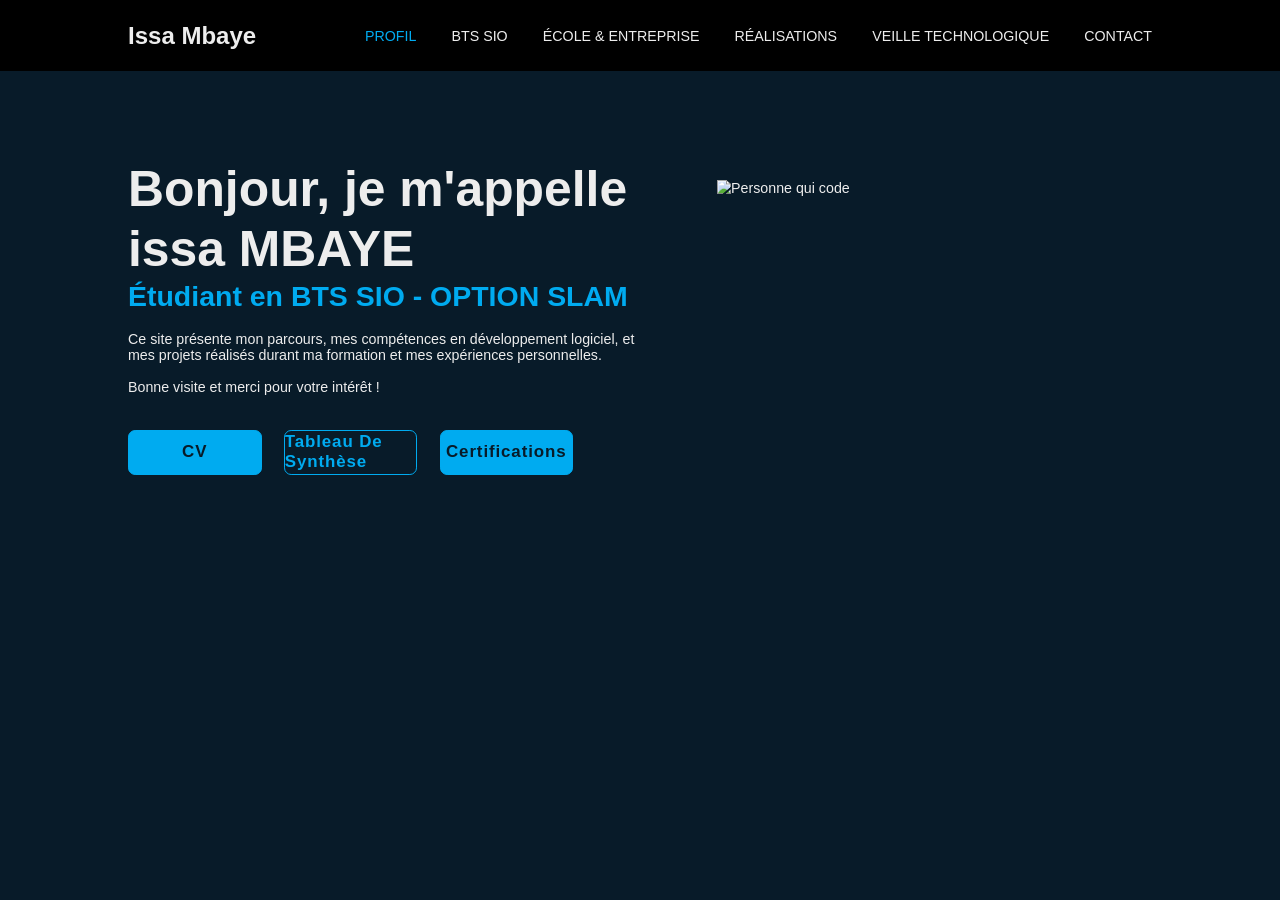
==== PROFIL.html @ ea55a981 "Add files via upload" ====
<!DOCTYPE html>
<html lang="fr">
<head>
    <meta charset="UTF-8">
    <meta name="viewport" content="width=device-width, initial-scale=1.0">
    <link rel="stylesheet" href="style.css">
    <title>PROFIL</title>
</head>
<body>
    
    <header class="header">
        <a href="#" class="logo">Issa Mbaye</a>

        <nav class="navbar">
            <span id="typing-text"></span>
            <a href="PROFIL.html" class="active">PROFIL</a>
            <a href="BTS SIO.html">BTS SIO</a>
            <a href="ÉCOLE & ENTREPRISE.html">ÉCOLE & ENTREPRISE</a>
            <a href="RÉALISATIONS.html">RÉALISATIONS</a>
            <a href="VEILLE TECHNOLOGIQUE">VEILLE TECHNOLOGIQUE</a>
            <a href="CONTACT.html">CONTACT</a>
        </nav>
    </header>

    <section class="PROFIL">
        <div class="PROFIL-content">
            <h1 class="text">Bonjour, je m'appelle issa MBAYE</h1>
            <h3>Étudiant en BTS SIO - OPTION SLAM</h3>
            <p>Ce site présente mon parcours, mes compétences en développement logiciel, et mes projets réalisés durant ma formation et mes expériences personnelles.
                <br>
                <br>
            Bonne visite et merci pour votre intérêt !</p>
            <div class="btn-box">
                <a id="cvclick" href="cv.pdf" target="_blank">CV</a>
                <a href="#">Tableau De Synthèse</a>
                <a href="#">Certifications</a>
            </div>

            <img src="img/personnequicode.png" alt="Personne qui code" class="image-custom">
            <script scr="script.js"></script>
            
        </div>
    </section>
    
</body>
</html>
---- style.css ----
/* CONTENEUR GLOBAL POUR CENTRER LE SITE */
.container {
    width: 100%;
    max-width: 1400px;
    margin: 0 auto;
    padding: 0 20px;
}

* {
    margin: 0;
    padding: 0;
    box-sizing: border-box;
    font-family: 'Poppins', sans-serif;
}

body {
    background: #081b29;
    color: #ededed;
}

.header {
    position: fixed;
    top: 0;
    left: 0;
    width: 100%;
    padding: 20px 10%;
    background: transparent;
    display: flex;
    justify-content: space-between;
    align-items: center;
    z-index: 100;
    background-color: black;
    height: 80px;
}

.logo {
    font-size: 27px;
    color: #ededed;
    text-decoration: none;
    font-weight: 600;
    transition: .3s;
}

@keyframes fadeIn {
    from { opacity: 0; }
    to { opacity: 1; }
}

.logo {
    opacity: 0;
    animation: fadeIn 1s ease-in-out forwards;
}

.navbar a {
    font-size: 16px;
    color: #ededed;
    margin-left: 35px;
    text-decoration: none;
}

.navbar a:hover,
.navbar a.active {
    color: #00abf0;
}

.PROFIL {
    height: 100vh;
    display: flex;
    align-items: center;
    padding: 0 10%;
}

.PROFIL-content {
    max-width: 600px;
}

.PROFIL-content h1 {
    font-size: 56px;
    font-weight: 700;
    line-height: 1.2;
}

.PROFIL-content h3 {
    font-size: 32px;
    color: #00abf0;
}

.PROFIL-content p {
    font-size: 16px;
    margin: 20px 0 40px;
}

.PROFIL-content .btn-box {
    display: flex;
    justify-content: space-between;
    width: 500px;
    height: 50px;
}

@keyframes fadeInUp {
    0% { opacity: 0; transform: translateY(30px); }
    100% { opacity: 1; transform: translateY(0); }
}

.PROFIL-content h1,
.PROFIL-content h3,
.PROFIL-content p,
.PROFIL-content .btn-box {
    opacity: 0;
    animation: fadeInUp 1.5s ease-out forwards;
}

.PROFIL-content h1 { animation-delay: 1s; }
.PROFIL-content h3 { animation-delay: 1.2s; }
.PROFIL-content p { animation-delay: 1.4s; }
.PROFIL-content .btn-box { animation-delay: 1.6s; }

/* BTN */
.btn-box a {
    position: relative;
    display: inline-flex;
    justify-content: center;
    align-items: center;
    width: 150px;
    height: 100%;
    background: #00abf0;
    border: 2px solid #00abf0;
    border-radius: 8px;
    font-size: 19px;
    color: #081b29;
    font-weight: 600;
    letter-spacing: 1px;
    text-decoration: none;
    z-index: 1;
    overflow: hidden;
    transition: .5s;
}

.btn-box a:hover { color: #00abf0; }

.btn-box a:nth-child(2) {
    background: transparent;
    color: #00abf0;
}

.btn-box a:nth-child(2):hover { color: #081b29; }

.btn-box a:nth-child(2)::before { background: #00abf0; }

.btn-box a::before {
    content: '';
    position: absolute;
    top: 0;
    left: 0;
    width: 0;
    height: 100%;
    background: #081b29;
    z-index: -1;
    transition: .5s;
}

.btn-box a:hover::before { width: 100%; }

/* IMAGE PROFIL */
.image-custom {
    position: absolute;
    top: 20%;
    left: 56%;
    transform: translate(-50%, -50%);
    width: 500px;
}

.image-custom:hover {
    opacity: .10;
}

.image-custom {
    opacity: 0;
    transform: translateX(150px);
    animation: arriveDroite 1.2s ease-out forwards;
}

@keyframes arriveDroite {
    0% { transform: translateX(100px); opacity: 0; }
    100% { transform: translateX(0); opacity: 1; }
}

/* BTS */
.title-bts {
    margin-top: 150px;
    padding-left: 50px;
    color: #00abf0;
}

.description {
    margin-top: 35px;
    padding-left: 50px;
    text-align: left;
    line-height: 1.8;
    max-width: 1450px;
}

.bts-specialité {
    margin-top: 80px;
    padding-left: 50px;
    color: #00abf0;
}

.option-slam {
    margin-top: 80px;
    padding-left: 280px;
}

.slam {
    margin-top: 30px;
    width: 600px;
    padding-left: 200px;
    line-height: 1.8;
}

.option-sisr {
    margin-top: -940px;
    padding-left: 1080px;
}

.sisr {
    margin-left: 850px;
    margin-top: 40px;
    width: 400px;
    line-height: 1.8;
}

.metier-slam {
    margin-top: 100px;
    padding-left: 100px;
}

.slam-list {
    margin-top: 50px;
    padding-left: 150px;
    margin-bottom: 150px;
    line-height: 1.8;
}

.metier-sisr {
    margin-top: 106px;
    padding-left: 895px;
}

.sisr-list {
    margin-top: 50px;
    padding-left: 960px;
    line-height: 1.8;
}

/* ============================================================
   ÉCOLE & ENTREPRISE — STYLES AMÉLIORÉS
   ============================================================ */

/* ── Typographie ── */
@import url('https://fonts.googleapis.com/css2?family=Syne:wght@400;600;700;800&family=DM+Sans:ital,opsz,wght@0,9..40,300;0,9..40,400;0,9..40,500;1,9..40,300&display=swap');

/* ── Section commune ── */
.section {
    padding: 0 60px;
}

/* ── Bannière ENTREPRISE ── */
.entreprise-banner {
    margin-top: 110px;
    padding: 0 60px;
    display: flex;
    align-items: center;
    gap: 18px;
}

/* ── Bannière ÉCOLE ── */
.ecole-banner {
    padding: 0 60px;
    display: flex;
    align-items: center;
    gap: 18px;
}

/* Badge partagé */
.badge {
    font-family: 'Syne', sans-serif;
    font-size: 11px;
    letter-spacing: 4px;
    font-weight: 700;
    text-transform: uppercase;
    color: #00abf0;
    border: 1px solid rgba(0,171,240,0.4);
    padding: 6px 16px;
    border-radius: 20px;
    background: rgba(0,171,240,0.06);
    white-space: nowrap;
}

/* Ligne de bannière partagée */
.banner-line {
    flex: 1;
    height: 1px;
    background: linear-gradient(to right, rgba(0,171,240,0.4), transparent);
}

/* ── Titre ENTREPRISE ── */
.title-entreprise {
    margin-top: 28px;
    padding-left: 60px;
    font-family: 'Syne', sans-serif;
    font-size: 48px;
    font-weight: 800;
    letter-spacing: 2px;
    color: #ffffff;
}

/* ── Description ENTREPRISE ── */
.entreprise-description {
    margin-top: 32px;
    padding: 0 60px;
    font-family: 'DM Sans', sans-serif;
    font-size: 15.5px;
    font-weight: 300;
    line-height: 1.9;
    color: rgba(237,237,237,0.82);
    max-width: 820px;
}

/* ── Grille de missions ── */
.missions-grid {
    display: grid;
    grid-template-columns: repeat(3, 1fr);
    gap: 20px;
    margin-top: 40px;
    padding: 0 60px;
    list-style: none;
}

.mission-card {
    background: linear-gradient(145deg, rgba(0,171,240,0.05) 0%, rgba(8,27,41,0.8) 100%);
    border: 1px solid rgba(0,171,240,0.15);
    border-radius: 16px;
    padding: 24px 22px;
    transition: transform 0.3s ease, border-color 0.3s ease, box-shadow 0.3s ease;
    position: relative;
    overflow: hidden;
}

.mission-card::before {
    content: '';
    position: absolute;
    top: 0; left: 0;
    width: 3px; height: 100%;
    background: linear-gradient(to bottom, #00abf0, transparent);
    border-radius: 16px 0 0 16px;
    opacity: 0;
    transition: opacity 0.3s;
}

.mission-card:hover {
    transform: translateY(-4px);
    border-color: rgba(0,171,240,0.4);
    box-shadow: 0 12px 32px rgba(0,171,240,0.1);
}

.mission-card:hover::before {
    opacity: 1;
}

.mission-icon {
    font-size: 22px;
    margin-bottom: 12px;
    display: block;
}

.mission-title {
    font-family: 'Syne', sans-serif;
    font-size: 13px;
    font-weight: 700;
    color: #00abf0;
    letter-spacing: 1px;
    text-transform: uppercase;
    margin-bottom: 8px;
}

.mission-desc {
    font-family: 'DM Sans', sans-serif;
    font-size: 14px;
    font-weight: 300;
    color: rgba(237,237,237,0.75);
    line-height: 1.7;
}

/* ── Séparateur ── */
.section-divider {
    display: flex;
    align-items: center;
    gap: 20px;
    padding: 80px 60px 60px 60px;
}

.divider-line {
    flex: 1;
    height: 1px;
    background: linear-gradient(to right, transparent, rgba(0,171,240,0.3), transparent);
}

.divider-line--reverse {
    background: linear-gradient(to left, transparent, rgba(0,171,240,0.3), transparent);
}

.divider-dot {
    width: 6px; height: 6px;
    background: #00abf0;
    border-radius: 50%;
    box-shadow: 0 0 8px #00abf0;
    flex-shrink: 0;
}

/* ── Titre ÉCOLE ── */
.ecole-title {
    margin-top: 28px;
    padding-left: 60px;
    font-family: 'Syne', sans-serif;
    font-size: 48px;
    font-weight: 800;
    letter-spacing: 2px;
    color: #ffffff;
}

/* ── Grille écoles ── */
.schools-grid {
    display: grid;
    grid-template-columns: 1fr 1fr;
    gap: 28px;
    margin-top: 50px;
    padding: 0 60px;
}

.school-card {
    background: linear-gradient(160deg, rgba(13,37,56,0.9) 0%, rgba(8,27,41,0.95) 100%);
    border: 1px solid rgba(0,171,240,0.15);
    border-radius: 20px;
    padding: 36px 32px;
    transition: transform 0.3s ease, border-color 0.3s ease, box-shadow 0.3s ease;
    position: relative;
    overflow: hidden;
}

.school-card::after {
    content: '';
    position: absolute;
    bottom: -60px; right: -60px;
    width: 180px; height: 180px;
    border-radius: 50%;
    background: radial-gradient(circle, rgba(0,171,240,0.08) 0%, transparent 70%);
    pointer-events: none;
}

.school-card:hover {
    transform: translateY(-6px);
    border-color: rgba(0,171,240,0.35);
    box-shadow: 0 20px 50px rgba(0,0,0,0.4), 0 0 0 1px rgba(0,171,240,0.1);
}

.school-card-header {
    display: flex;
    align-items: center;
    justify-content: space-between;
    margin-bottom: 24px;
    padding-bottom: 20px;
    border-bottom: 1px solid rgba(0,171,240,0.1);
}

.school-name {
    font-family: 'Syne', sans-serif;
    font-size: 22px;
    font-weight: 800;
    color: #ffffff;
}

.school-logo-container {
    display: flex;
    align-items: center;
    justify-content: center;
    width: 80px; height: 50px;
    background: rgba(255,255,255,0.05);
    border-radius: 10px;
    border: 1px solid rgba(255,255,255,0.1);
    overflow: hidden;
}

.school-logo-container img {
    max-width: 64px;
    max-height: 40px;
    object-fit: contain;
    filter: brightness(1.1);
}

.school-tags {
    display: flex;
    flex-wrap: wrap;
    gap: 8px;
    margin-top: 20px;
    margin-bottom: 20px;
}

.school-tag {
    font-family: 'DM Sans', sans-serif;
    font-size: 11px;
    font-weight: 500;
    color: rgba(0,171,240,0.9);
    background: rgba(0,171,240,0.08);
    border: 1px solid rgba(0,171,240,0.2);
    padding: 4px 12px;
    border-radius: 20px;
    letter-spacing: 0.3px;
}

.school-text {
    font-family: 'DM Sans', sans-serif;
    font-size: 14.5px;
    font-weight: 300;
    line-height: 1.85;
    color: rgba(237,237,237,0.75);
}

.school-card-footer {
    margin-top: 28px;
}

.school-link {
    display: inline-flex;
    align-items: center;
    gap: 8px;
    font-family: 'Syne', sans-serif;
    font-size: 13px;
    font-weight: 600;
    color: #00abf0;
    text-decoration: none;
    letter-spacing: 0.5px;
    border: 1px solid rgba(0,171,240,0.3);
    padding: 10px 20px;
    border-radius: 8px;
    background: rgba(0,171,240,0.06);
    transition: background 0.2s, transform 0.2s, border-color 0.2s;
}

.school-link:hover {
    background: rgba(0,171,240,0.15);
    transform: translateX(4px);
    border-color: rgba(0,171,240,0.6);
}

.school-link svg {
    width: 14px; height: 14px;
    transition: transform 0.2s;
}

.school-link:hover svg {
    transform: translateX(3px);
}

/* ── Padding bas ── */
.section:last-child {
    padding-bottom: 100px;
}

/* ── Animations d'entrée ── */
@keyframes fadeSlideUp {
    from { opacity: 0; transform: translateY(24px); }
    to   { opacity: 1; transform: translateY(0); }
}

.entreprise-banner,
.title-entreprise,
.entreprise-description,
.missions-grid,
.section-divider,
.ecole-banner,
.ecole-title,
.schools-grid {
    animation: fadeSlideUp 0.7s ease both;
}

.entreprise-banner      { animation-delay: 0.05s; }
.title-entreprise       { animation-delay: 0.1s; }
.entreprise-description { animation-delay: 0.15s; }
.missions-grid          { animation-delay: 0.2s; }
.section-divider        { animation-delay: 0.25s; }
.ecole-banner           { animation-delay: 0.3s; }
.ecole-title            { animation-delay: 0.35s; }
.schools-grid           { animation-delay: 0.4s; }

/* ============================================================
   FIN ÉCOLE & ENTREPRISE
   ============================================================ */

.realisation {
    margin-top: 140px;
    margin-left: 0px;
    color: #00abf0;
}

.techo-utilisé {
    margin-left: 340px;
    padding-top: 20px;
}

.realisation1 {
    padding-bottom: 60px;
}

/* FLIP CARDS */
.flip-card {
    background: transparent;
    width: 600px;
    height: 350px;
    perspective: 1000px;
    margin-top: 30px;
}

.flip-card-inner {
    position: relative;
    width: 100%;
    height: 100%;
    transform-style: preserve-3d;
    transition: transform 0.8s;
}

.flip-card:hover .flip-card-inner {
    transform: rotateY(180deg);
}

.flip-card-front,
.flip-card-back {
    position: absolute;
    width: 100%;
    height: 100%;
    backface-visibility: hidden;
    border-radius: 10px;
    overflow: hidden;
}

.flip-card-front img {
    width: 100%;
    height: 100%;
    object-fit: cover;
}

.flip-card-back {
    background: #00abf0;
    color: #081b29;
    transform: rotateY(180deg);
    display: flex;
    justify-content: center;
    align-items: center;
    padding: 20px;
    font-size: 18px;
    text-align: center;
}

.flip-card {
    width: 520px;
    height: 300px;
}

.flip-slam {
    margin-left: 100px;
}

.flip-sisr {
    margin-left: 890px;
}

.flip-chat {
    margin-left: 300px;
}

.flip-js {
    margin-left: 1050px;
    margin-top: -290px;
}

.flip-figma {
    margin-left: 300px;
    margin-top: 100px;
}

.flip-TP {
    margin-left: 1050px;
    margin-top: -290px;
}

.flip-ani {
    margin-left: 670px;
    padding-bottom: -990px;
}

.veille {
    margin-top: 140px;
    margin-left: 0px;
    color: #00abf0;
}

.title-veille {
    margin-top: 150px;
    padding-left: 50px;
    color: #00abf0;
}

.titl-veille {
    margin-top: 150px;
    padding-left: 50px;
}

.tit-veille {
    margin-top: 90px;
    padding-left: 50px;
    color: #00abf0;
}

.liste-voiture {
    margin-top: 30px;
    padding-left: 90px;
    text-align: left;
    line-height: 1.8;
    max-width: 1450px;
}

.voiture {
    margin-top: 50px;
    margin-left: 50px;
    width: 950px;
}

.envi {
    margin-top: 50px;
    margin-left: 50px;
    width: 600px;
}

.future-2 {
    margin-top: 50px;
    margin-left: 50px;
    width: 800px;
}


/* ======================= */
/*      SECTION CONTACT    */
/* ======================= */

.contact-section {
    width: 100%;
    padding: 80px 0;
    background: #081b29;
    color: white;
    text-align: center;
}

.contact-title {
    font-size: 45px;
    font-weight: 50px;
    color: #00abf0;
    margin-bottom: 10px;
}

.contact-subtitle {
    font-size: 18px;
    opacity: 0.85;
    margin-bottom: 50px;
}

.contact-container {
    display: flex;
    justify-content: center;
    gap: 50px;
    flex-wrap: wrap;
}

.card {
    background: white;
    color: black;
    padding: 25px 30px;
    border-radius: 12px;
    width: 420px;
    box-shadow: 0 4px 15px rgba(0,0,0,0.3);
    text-align: left;
}

.linkedin-box {
    margin-top: 25px;
}

.linkedin-link {
    display: flex;
    align-items: center;
    gap: 10px;
    text-decoration: none;
    font-weight: bold;
    color: #0a66c2;
}

.linkedin-link:hover {
    text-decoration: underline;
}

.linkedin-icon {
    width: 32px;
}

.contact-form label {
    font-weight: bold;
    display: block;
    margin-top: 10px;
}

.contact-form input,
.contact-form textarea {
    width: 100%;
    padding: 10px;
    margin-top: 5px;
    border: 1px solid #ccc;
    border-radius: 6px;
}

.btn-submit {
    width: 100%;
    padding: 12px;
    margin-top: 15px;
    border: none;
    border-radius: 6px;
    background: #00abf0;
    color: white;
    font-size: 17px;
    font-weight: 600;
    cursor: pointer;
    transition: 0.3s;
}

.btn-submit:hover {
    background: #0184bb;
}

.confirmation-message {
    display: none;
    margin-top: 15px;
    color: green;
    font-weight: 600;
    text-align: center;
}

.bts-wrapper {
    display: flex;
    justify-content: center;
    align-items: flex-start;
    gap: 150px;
    margin-top: 120px;
    width: 100%;
}

.bts-col {
    width: 520px;
    text-align: center;
}

.option-slam,
.option-sisr,
.slam,
.sisr,
.slam-list,
.sisr-list,
.metier-slam,
.metier-sisr,
.flip-slam,
.flip-sisr {
    margin: 0;
    padding: 0;
}

.option-slam,
.option-sisr {
    margin-bottom: 20px;
}

.flip-slam,
.flip-sisr {
    margin: 0 auto 30px auto;
}

.slam-list,
.sisr-list {
    text-align: left;
    margin-top: 40px;
    margin-left: 20px;
    line-height: 1.8;
}

.realisation1 {
    display: flex;
    flex-wrap: wrap;
    justify-content: center;
    align-items: center;
    gap: 90px;
    width: 100%;
    margin-top: 100px;
}

.flip-chat,
.flip-js,
.flip-figma,
.flip-TP,
.flip-ani {
    margin-left: 0 !important;
    margin-top: 0 !important;
}

.realisation1 {
    display: grid;
    grid-template-columns: repeat(auto-fit, minmax(450px, 1fr));
    justify-items: center;
    align-items: start;
    gap: 90px;
    width: 100%;
    margin: 0 auto;
}

/* =============================================================
   ZOOM PROPORTIONNEL
   ============================================================= */
@media screen and (max-width: 1439px) { html { zoom: 0.89; } }
@media screen and (max-width: 1279px) { html { zoom: 0.71; } }
@media screen and (max-width: 1023px) { html { zoom: 0.62; } }
@media screen and (max-width: 899px)  { html { zoom: 0.53; } }
@media screen and (max-width: 767px)  { html { zoom: 0.42; } }
@media screen and (max-width: 599px)  { html { zoom: 0.33; } }
@media screen and (max-width: 479px)  { html { zoom: 0.26; } }
@media screen and (min-width: 1600px) { html { zoom: 1.11; } }
@media screen and (min-width: 1920px) { html { zoom: 1.33; } }
@media screen and (min-width: 2560px) { html { zoom: 1.78; } }
@media screen and (min-width: 3840px) { html { zoom: 2.67; } }

/* =============================================================
   PROFIL — alignement + no scroll
   ============================================================= */
.PROFIL {
    align-items: flex-start;
    padding-top: 20vh;
    box-sizing: border-box;
    overflow: hidden;
}

body:has(.PROFIL) {
    overflow: hidden;
    height: 100vh;
}

/* =============================================================
   RÉALISATIONS — 2 colonnes + titre centré
   ============================================================= */
.realisation1 {
    display: grid !important;
    grid-template-columns: repeat(2, 1fr) !important;
    gap: 60px !important;
    justify-items: center !important;
    align-items: start !important;
    width: 90% !important;
    max-width: 1400px !important;
    margin: 80px auto !important;
    padding: 0 !important;
}

.flip-card {
    width: 100% !important;
    max-width: 600px !important;
    height: 350px !important;
}

.realisation1 .flip-card:last-child:nth-child(odd) {
    grid-column: 1 / -1;
    justify-self: center;
    width: 600px;
}

/* Pas de scroll horizontal */
html, body {
    overflow-x: hidden !important;
    max-width: 100% !important;
}

/* Titre RÉALISATIONS */
section.realisation1:first-of-type {
    display: block !important;
    width: 100% !important;
    margin: 0 !important;
    padding: 0 !important;
}

/* =============================================================
   MODERNISATION VISUELLE — PAGE CONTACT UNIQUEMENT
   Seuls les éléments du formulaire et des cartes sont modifiés.
   Le titre Contact n'est pas touché.
   ============================================================= */

/* Cartes fond sombre dans les couleurs du site */
.card {
    background: linear-gradient(145deg, #0d2538, #0a1e30) !important;
    color: #ededed !important;
    border: 1px solid rgba(0, 171, 240, 0.2) !important;
    border-radius: 20px !important;
    box-shadow: 0 8px 32px rgba(0,0,0,0.4), inset 0 1px 0 rgba(255,255,255,0.05) !important;
    padding: 36px !important;
    transition: transform 0.3s ease, box-shadow 0.3s ease !important;
}

.card:hover {
    transform: translateY(-4px) !important;
    box-shadow: 0 16px 48px rgba(0, 171, 240, 0.2) !important;
}

/* Titre intérieur carte formulaire */
.card h2, .card h3 {
    font-size: 20px !important;
    font-weight: 700 !important;
    color: #ffffff !important;
    margin-bottom: 24px !important;
    padding-bottom: 12px !important;
    border-bottom: 1px solid rgba(0, 171, 240, 0.3) !important;
}

/* Tout le texte dans les cartes en blanc */
.card,
.card p,
.card strong,
.card b,
.card span {
    color: #ededed !important;
}

/* Carte gauche : espacement entre les infos */
.card:first-of-type {
    display: flex !important;
    flex-direction: column !important;
    gap: 8px !important;
    line-height: 1.9 !important;
}

/* Labels NOM EMAIL MESSAGE */
.contact-form label {
    color: #00abf0 !important;
    font-size: 12px !important;
    font-weight: 600 !important;
    text-transform: uppercase !important;
    letter-spacing: 0.8px !important;
    margin-top: 18px !important;
    margin-bottom: 6px !important;
}

/* Champs input / textarea */
.contact-form input,
.contact-form textarea {
    background: rgba(255,255,255,0.05) !important;
    border: 1.5px solid rgba(0, 171, 240, 0.25) !important;
    border-radius: 10px !important;
    color: #ededed !important;
    font-size: 14px !important;
    padding: 12px 16px !important;
    outline: none !important;
    transition: border-color 0.25s, box-shadow 0.25s, background 0.25s !important;
}

.contact-form input:focus,
.contact-form textarea:focus {
    border-color: #00abf0 !important;
    background: rgba(0, 171, 240, 0.08) !important;
    box-shadow: 0 0 0 4px rgba(0, 171, 240, 0.12) !important;
}

.contact-form textarea {
    min-height: 120px !important;
    resize: vertical !important;
}

/* Bouton Envoyer */
.btn-submit {
    background: linear-gradient(135deg, #00abf0, #0184bb) !important;
    border: none !important;
    border-radius: 10px !important;
    color: white !important;
    font-weight: 700 !important;
    font-size: 15px !important;
    letter-spacing: 0.5px !important;
    padding: 14px !important;
    margin-top: 20px !important;
    cursor: pointer !important;
    box-shadow: 0 4px 20px rgba(0, 171, 240, 0.35) !important;
    transition: transform 0.2s, box-shadow 0.2s !important;
}

.btn-submit:hover {
    transform: translateY(-2px) !important;
    box-shadow: 0 8px 28px rgba(0, 171, 240, 0.5) !important;
}

/* Lien LinkedIn */
.linkedin-link {
    color: #00abf0 !important;
    background: rgba(0, 171, 240, 0.1) !important;
    padding: 10px 18px !important;
    border-radius: 10px !important;
    border: 1px solid rgba(0, 171, 240, 0.3) !important;
    display: inline-flex !important;
    align-items: center !important;
    gap: 10px !important;
    font-weight: 600 !important;
    text-decoration: none !important;
    transition: background 0.2s, transform 0.2s !important;
    margin-top: 16px !important;
}

.linkedin-link:hover {
    background: rgba(0, 171, 240, 0.2) !important;
    transform: translateX(4px) !important;
    text-decoration: none !important;
}

/* ============================================================
   BTS SIO — STYLES AMÉLIORÉS
   ============================================================ */

/* ── Conteneur page ── */
.bts-page {
    padding-bottom: 100px;
}

/* ── Bannière BTS ── */
.bts-banner {
    margin-top: 110px;
    padding: 0 60px;
    display: flex;
    align-items: center;
    gap: 18px;
}

/* ── Titre principal ── */
.bts-main-title {
    margin-top: 28px;
    padding-left: 60px;
    font-family: 'Syne', sans-serif;
    font-size: 48px;
    font-weight: 800;
    letter-spacing: 2px;
    color: #ffffff;
}

/* ── Description ── */
.bts-description {
    margin-top: 32px;
    padding: 0 60px;
    font-family: 'DM Sans', sans-serif;
    font-size: 15.5px;
    font-weight: 300;
    line-height: 1.9;
    color: rgba(237,237,237,0.82);
    max-width: 100%;
    width: 100%;
}

.bts-description strong {
    color: #00abf0;
    font-weight: 600;
}

/* ── Séparateur BTS ── */
.bts-divider {
    padding: 60px 60px 0 60px;
}

/* ── Bannière spécialités ── */
.specialites-banner {
    margin-top: 50px;
    padding: 0 60px;
    display: flex;
    align-items: center;
    gap: 18px;
}

/* ── Sous-titre spécialités ── */
.specialites-title {
    margin-top: 28px;
    padding-left: 60px;
    font-family: 'Syne', sans-serif;
    font-size: 22px;
    font-weight: 700;
    color: rgba(237,237,237,0.85);
    letter-spacing: 0.5px;
}

/* ── Grille SLAM / SISR ── */
.bts-grid {
    display: grid;
    grid-template-columns: 1fr 1fr;
    gap: 28px;
    margin-top: 40px;
    padding: 0 60px;
}

/* ── Card option ── */
.bts-option-card {
    background: linear-gradient(160deg, rgba(13,37,56,0.9) 0%, rgba(8,27,41,0.95) 100%);
    border: 1px solid rgba(0,171,240,0.15);
    border-radius: 20px;
    padding: 32px 28px;
    transition: transform 0.3s ease, border-color 0.3s ease, box-shadow 0.3s ease;
    position: relative;
    overflow: hidden;
}

.bts-option-card::after {
    content: '';
    position: absolute;
    bottom: -60px; right: -60px;
    width: 180px; height: 180px;
    border-radius: 50%;
    background: radial-gradient(circle, rgba(0,171,240,0.07) 0%, transparent 70%);
    pointer-events: none;
}

.bts-option-card:hover {
    transform: translateY(-6px);
    border-color: rgba(0,171,240,0.35);
    box-shadow: 0 20px 50px rgba(0,0,0,0.4), 0 0 0 1px rgba(0,171,240,0.1);
}

/* ── Header de la card ── */
.bts-option-header {
    display: flex;
    align-items: flex-start;
    gap: 18px;
    margin-bottom: 24px;
    padding-bottom: 20px;
    border-bottom: 1px solid rgba(0,171,240,0.1);
}

.bts-option-icon {
    width: 52px; height: 52px;
    border-radius: 14px;
    display: flex;
    align-items: center;
    justify-content: center;
    flex-shrink: 0;
}

.bts-option-icon svg {
    width: 26px; height: 26px;
}

.slam-icon {
    background: rgba(0,171,240,0.12);
    border: 1px solid rgba(0,171,240,0.25);
    color: #00abf0;
}

.sisr-icon {
    background: rgba(0,171,240,0.12);
    border: 1px solid rgba(0,171,240,0.25);
    color: #00abf0;
}

.bts-option-label {
    font-family: 'DM Sans', sans-serif;
    font-size: 11px;
    font-weight: 500;
    color: rgba(0,171,240,0.7);
    letter-spacing: 2px;
    text-transform: uppercase;
    margin-bottom: 2px;
}

.bts-option-name {
    font-family: 'Syne', sans-serif;
    font-size: 26px;
    font-weight: 800;
    color: #ffffff;
    line-height: 1;
    margin-bottom: 6px;
}

.bts-option-fullname {
    font-family: 'DM Sans', sans-serif;
    font-size: 12px;
    font-weight: 300;
    color: rgba(237,237,237,0.5);
    line-height: 1.4;
}

/* ── Flip card dans la page BTS ── */
.flip-bts {
    width: 100% !important;
    max-width: 100% !important;
    height: 220px !important;
    margin: 0 0 24px 0 !important;
    border-radius: 12px;
    overflow: hidden;
}

.flip-bts .flip-card-front img {
    border-radius: 12px;
}

.flip-bts .flip-card-back {
    background: linear-gradient(135deg, #00abf0, #0184bb);
    color: #fff;
    font-family: 'DM Sans', sans-serif;
    font-size: 15px;
    font-weight: 300;
    line-height: 1.7;
    border-radius: 12px;
}

/* ── Corps de la card (débouchés) ── */
.bts-option-body {
    margin-top: 4px;
}

.debouches-label {
    font-family: 'Syne', sans-serif;
    font-size: 12px;
    font-weight: 700;
    color: #00abf0;
    letter-spacing: 2px;
    text-transform: uppercase;
    display: flex;
    align-items: center;
    gap: 8px;
    margin-bottom: 14px;
}

.debouches-list {
    list-style: none;
    padding: 0;
    margin: 0;
    display: flex;
    flex-direction: column;
    gap: 10px;
}

.debouches-list li {
    font-family: 'DM Sans', sans-serif;
    font-size: 14px;
    font-weight: 300;
    color: rgba(237,237,237,0.75);
    line-height: 1.5;
    padding-left: 18px;
    position: relative;
}

.debouches-list li::before {
    content: '';
    position: absolute;
    left: 0; top: 50%;
    transform: translateY(-50%);
    width: 5px; height: 5px;
    background: #00abf0;
    border-radius: 50%;
    opacity: 0.7;
}

/* ── Animations d'entrée ── */
.bts-banner,
.bts-main-title,
.bts-description,
.bts-divider,
.specialites-banner,
.specialites-title,
.bts-grid {
    animation: fadeSlideUp 0.7s ease both;
}

.bts-banner        { animation-delay: 0.05s; }
.bts-main-title    { animation-delay: 0.1s; }
.bts-description   { animation-delay: 0.15s; }
.bts-divider       { animation-delay: 0.2s; }
.specialites-banner{ animation-delay: 0.25s; }
.specialites-title { animation-delay: 0.3s; }
.bts-grid          { animation-delay: 0.35s; }

/* ============================================================
   FIN BTS SIO
   ============================================================ */

/* ============================================================
   RÉALISATIONS — STYLES AMÉLIORÉS
   ============================================================ */

/* ── Conteneur page ── */
.real-page {
    padding-bottom: 100px;
}

/* ── Bannière ── */
.real-banner {
    margin-top: 110px;
    padding: 0 60px;
    display: flex;
    align-items: center;
    gap: 18px;
}

/* ── Titre principal ── */
.real-main-title {
    margin-top: 28px;
    padding-left: 60px;
    font-family: "Syne", sans-serif;
    font-size: 48px;
    font-weight: 800;
    letter-spacing: 2px;
    color: #ffffff;
}

/* ── Séparateur ── */
.real-divider {
    padding: 40px 60px 0 60px;
}

/* ── Grille projets ── */
.real-grid {
    display: grid;
    grid-template-columns: repeat(2, 1fr);
    gap: 28px;
    margin-top: 50px;
    padding: 0 60px;
}

/* Dernier projet centré si impair */
.real-card--featured {
    grid-column: 1 / -1;
    max-width: 700px;
    margin: 0 auto;
    width: 100%;
}

/* ── Card projet ── */
.real-card {
    background: linear-gradient(160deg, rgba(13,37,56,0.9) 0%, rgba(8,27,41,0.95) 100%);
    border: 1px solid rgba(0,171,240,0.15);
    border-radius: 20px;
    overflow: hidden;
    transition: transform 0.3s ease, border-color 0.3s ease, box-shadow 0.3s ease;
    position: relative;
}

.real-card::after {
    content: "";
    position: absolute;
    bottom: -60px; right: -60px;
    width: 180px; height: 180px;
    border-radius: 50%;
    background: radial-gradient(circle, rgba(0,171,240,0.07) 0%, transparent 70%);
    pointer-events: none;
}

.real-card:hover {
    transform: translateY(-6px);
    border-color: rgba(0,171,240,0.35);
    box-shadow: 0 20px 50px rgba(0,0,0,0.4), 0 0 0 1px rgba(0,171,240,0.1);
}

/* ── Image / flip ── */
.real-card-img {
    width: 100%;
    height: 240px;
    overflow: hidden;
}

.real-card-img .flip-card {
    width: 100% !important;
    max-width: 100% !important;
    height: 240px !important;
    margin: 0 !important;
    border-radius: 0 !important;
}

.real-card-img .flip-card-front img {
    border-radius: 0;
    width: 100%;
    height: 240px;
    object-fit: cover;
}

.real-card-img .flip-card-back {
    background: linear-gradient(135deg, #00abf0, #0184bb);
    color: #fff;
    font-family: "DM Sans", sans-serif;
    font-size: 14px;
    font-weight: 300;
    line-height: 1.7;
    border-radius: 0;
    padding: 24px 28px;
    text-align: left;
    align-items: flex-start;
}

/* ── Corps de la card ── */
.real-card-body {
    padding: 20px 24px 24px 24px;
    display: flex;
    align-items: center;
    gap: 16px;
    border-top: 1px solid rgba(0,171,240,0.1);
}

.real-card-number {
    font-family: "Syne", sans-serif;
    font-size: 28px;
    font-weight: 800;
    color: rgba(0,171,240,0.2);
    line-height: 1;
    flex-shrink: 0;
    min-width: 36px;
}

.real-card-name {
    font-family: "Syne", sans-serif;
    font-size: 17px;
    font-weight: 700;
    color: #ffffff;
    flex: 1;
}

.real-card-tags {
    display: flex;
    flex-wrap: wrap;
    gap: 6px;
    justify-content: flex-end;
}

.real-tag {
    font-family: "DM Sans", sans-serif;
    font-size: 11px;
    font-weight: 500;
    color: rgba(0,171,240,0.9);
    background: rgba(0,171,240,0.08);
    border: 1px solid rgba(0,171,240,0.2);
    padding: 3px 10px;
    border-radius: 20px;
    letter-spacing: 0.3px;
}

.real-tag--perso {
    color: rgba(255,200,80,0.9);
    background: rgba(255,200,80,0.08);
    border-color: rgba(255,200,80,0.25);
}

/* ── Animations d'entrée ── */
.real-banner,
.real-main-title,
.real-divider,
.real-grid {
    animation: fadeSlideUp 0.7s ease both;
}

.real-banner     { animation-delay: 0.05s; }
.real-main-title { animation-delay: 0.1s; }
.real-divider    { animation-delay: 0.15s; }
.real-grid       { animation-delay: 0.2s; }

/* ============================================================
   FIN RÉALISATIONS
   ============================================================ */

/* ============================================================
   VEILLE TECHNOLOGIQUE — STYLES AMÉLIORÉS
   ============================================================ */

/* ── Conteneur page ── */
.veille-page {
    padding-bottom: 100px;
}

/* ── Bannière ── */
.veille-banner {
    margin-top: 110px;
    padding: 0 60px;
    display: flex;
    align-items: center;
    gap: 18px;
}

/* ── Titre principal ── */
.veille-main-title {
    margin-top: 28px;
    padding-left: 60px;
    font-family: "Syne", sans-serif;
    font-size: 48px;
    font-weight: 800;
    letter-spacing: 2px;
    color: #ffffff;
}

/* ── Card intro définition ── */
.veille-intro-card {
    margin-top: 40px;
    margin-left: 60px;
    margin-right: 60px;
    background: linear-gradient(145deg, rgba(0,171,240,0.07) 0%, rgba(8,27,41,0.85) 100%);
    border: 1px solid rgba(0,171,240,0.2);
    border-radius: 20px;
    padding: 32px 36px;
    display: flex;
    gap: 24px;
    align-items: flex-start;
}

.veille-intro-icon {
    font-size: 32px;
    flex-shrink: 0;
    margin-top: 4px;
}

.veille-intro-label {
    font-family: "Syne", sans-serif;
    font-size: 11px;
    font-weight: 700;
    color: rgba(0,171,240,0.7);
    letter-spacing: 3px;
    text-transform: uppercase;
    margin-bottom: 6px;
}

.veille-intro-title {
    font-family: "Syne", sans-serif;
    font-size: 20px;
    font-weight: 700;
    color: #ffffff;
    margin-bottom: 14px;
}

.veille-intro-text {
    font-family: "DM Sans", sans-serif;
    font-size: 15px;
    font-weight: 300;
    line-height: 1.85;
    color: rgba(237,237,237,0.8);
}

/* ── Séparateur ── */
.veille-divider {
    padding: 50px 60px 0 60px;
}

/* ── Bannière sujet ── */
.veille-subject-banner {
    margin-top: 40px;
    padding: 0 60px;
    display: flex;
    align-items: center;
    gap: 18px;
}

/* ── Titre de section ── */
.veille-section-title {
    margin-top: 24px;
    padding-left: 60px;
    font-family: "Syne", sans-serif;
    font-size: 28px;
    font-weight: 700;
    color: #ffffff;
    text-decoration: underline;
    text-underline-offset: 6px;
    text-decoration-color: rgba(0,171,240,0.4);
}

/* ── Texte courant ── */
.veille-text {
    font-family: "DM Sans", sans-serif;
    font-size: 15px;
    font-weight: 300;
    line-height: 1.9;
    color: rgba(237,237,237,0.8);
    margin: 0;
    padding: 0 60px;
}

/* ── Bloc contenu ── */
.veille-block {
    margin-top: 36px;
    margin-left: 60px;
    margin-right: 60px;
    background: linear-gradient(160deg, rgba(13,37,56,0.9) 0%, rgba(8,27,41,0.95) 100%);
    border: 1px solid rgba(0,171,240,0.15);
    border-radius: 20px;
    overflow: hidden;
    transition: border-color 0.3s ease, box-shadow 0.3s ease;
    position: relative;
}

.veille-block::before {
    content: "";
    position: absolute;
    top: 0; left: 0;
    width: 3px; height: 100%;
    background: linear-gradient(to bottom, #00abf0, transparent);
    border-radius: 20px 0 0 20px;
    opacity: 0;
    transition: opacity 0.3s;
}

.veille-block:hover {
    border-color: rgba(0,171,240,0.3);
    box-shadow: 0 12px 40px rgba(0,0,0,0.3), 0 0 0 1px rgba(0,171,240,0.08);
}

.veille-block:hover::before {
    opacity: 1;
}

/* ── Header du bloc ── */
.veille-block-header {
    display: flex;
    align-items: center;
    gap: 16px;
    padding: 22px 28px;
    border-bottom: 1px solid rgba(0,171,240,0.1);
}

.veille-block-num {
    font-family: "Syne", sans-serif;
    font-size: 26px;
    font-weight: 800;
    color: rgba(0,171,240,0.2);
    line-height: 1;
    flex-shrink: 0;
    min-width: 36px;
}

.veille-block-title {
    font-family: "Syne", sans-serif;
    font-size: 18px;
    font-weight: 700;
    color: #ffffff;
}

/* ── Corps du bloc ── */
.veille-block-body {
    padding: 24px 28px;
}

.veille-block-body .veille-text {
    padding: 0;
}

.veille-block-body--withimg {
    display: flex;
    flex-direction: column;
    gap: 20px;
}

.veille-block-text {
    width: 100%;
}

.veille-block-text .veille-text {
    padding: 0;
}

/* ── Image dans un bloc ── */
.veille-img {
    width: 100%;
    height: auto;
    max-height: 650px;
    border-radius: 12px;
    object-fit: contain;
    object-position: center;
    border: 1px solid rgba(0,171,240,0.15);
    display: block;
    background: rgba(0,0,0,0.2);
}

/* ── Listes ── */
.veille-list {
    margin-top: 16px;
    padding-left: 0;
    list-style: none;
    display: flex;
    flex-direction: column;
    gap: 10px;
}

.veille-list li {
    font-family: "DM Sans", sans-serif;
    font-size: 14.5px;
    font-weight: 300;
    color: rgba(237,237,237,0.78);
    line-height: 1.6;
    padding-left: 20px;
    position: relative;
}

.veille-list li::before {
    content: "";
    position: absolute;
    left: 0; top: 9px;
    width: 5px; height: 5px;
    background: #00abf0;
    border-radius: 50%;
    opacity: 0.7;
}

.veille-list--ol {
    counter-reset: ol-counter;
}

.veille-list--ol li {
    counter-increment: ol-counter;
    padding-left: 30px;
}

.veille-list--ol li::before {
    content: counter(ol-counter);
    background: transparent;
    color: #00abf0;
    font-family: "Syne", sans-serif;
    font-size: 12px;
    font-weight: 700;
    width: auto; height: auto;
    border-radius: 0;
    opacity: 1;
    top: 1px;
}

.veille-list strong {
    color: rgba(237,237,237,0.95);
    font-weight: 600;
}

/* ── Grille acteurs ── */
.veille-actors-grid {
    display: flex;
    flex-wrap: wrap;
    gap: 10px;
    margin-top: 20px;
}

.veille-actor {
    font-family: "DM Sans", sans-serif;
    font-size: 13px;
    font-weight: 500;
    color: rgba(237,237,237,0.85);
    background: rgba(0,171,240,0.08);
    border: 1px solid rgba(0,171,240,0.2);
    padding: 8px 16px;
    border-radius: 10px;
    transition: background 0.2s, border-color 0.2s;
}

.veille-actor:hover {
    background: rgba(0,171,240,0.15);
    border-color: rgba(0,171,240,0.4);
}

/* ── Conclusion ── */
.veille-conclusion {
    margin-top: 50px;
    margin-left: 60px;
    margin-right: 60px;
    background: linear-gradient(135deg, rgba(0,171,240,0.1) 0%, rgba(8,27,41,0.9) 100%);
    border: 1px solid rgba(0,171,240,0.3);
    border-radius: 20px;
    padding: 40px 36px;
    text-align: center;
}

.veille-conclusion-icon {
    font-size: 36px;
    margin-bottom: 16px;
}

.veille-conclusion-title {
    font-family: "Syne", sans-serif;
    font-size: 22px;
    font-weight: 800;
    color: #ffffff;
    margin-bottom: 18px;
}

.veille-conclusion-text {
    font-family: "DM Sans", sans-serif;
    font-size: 15.5px;
    font-weight: 300;
    line-height: 1.9;
    color: rgba(237,237,237,0.82);
    max-width: 780px;
    margin: 0 auto;
}

/* ── Animations d'entrée ── */
.veille-banner,
.veille-main-title,
.veille-intro-card,
.veille-divider,
.veille-subject-banner,
.veille-section-title,
.veille-text,
.veille-block,
.veille-conclusion {
    animation: fadeSlideUp 0.7s ease both;
}

.veille-banner          { animation-delay: 0.05s; }
.veille-main-title      { animation-delay: 0.1s; }
.veille-intro-card      { animation-delay: 0.15s; }
.veille-divider         { animation-delay: 0.2s; }
.veille-subject-banner  { animation-delay: 0.25s; }
.veille-section-title   { animation-delay: 0.28s; }
.veille-text            { animation-delay: 0.3s; }
.veille-block           { animation-delay: 0.35s; }
.veille-conclusion      { animation-delay: 0.4s; }

/* ============================================================
   FIN VEILLE TECHNOLOGIQUE
   ============================================================ */
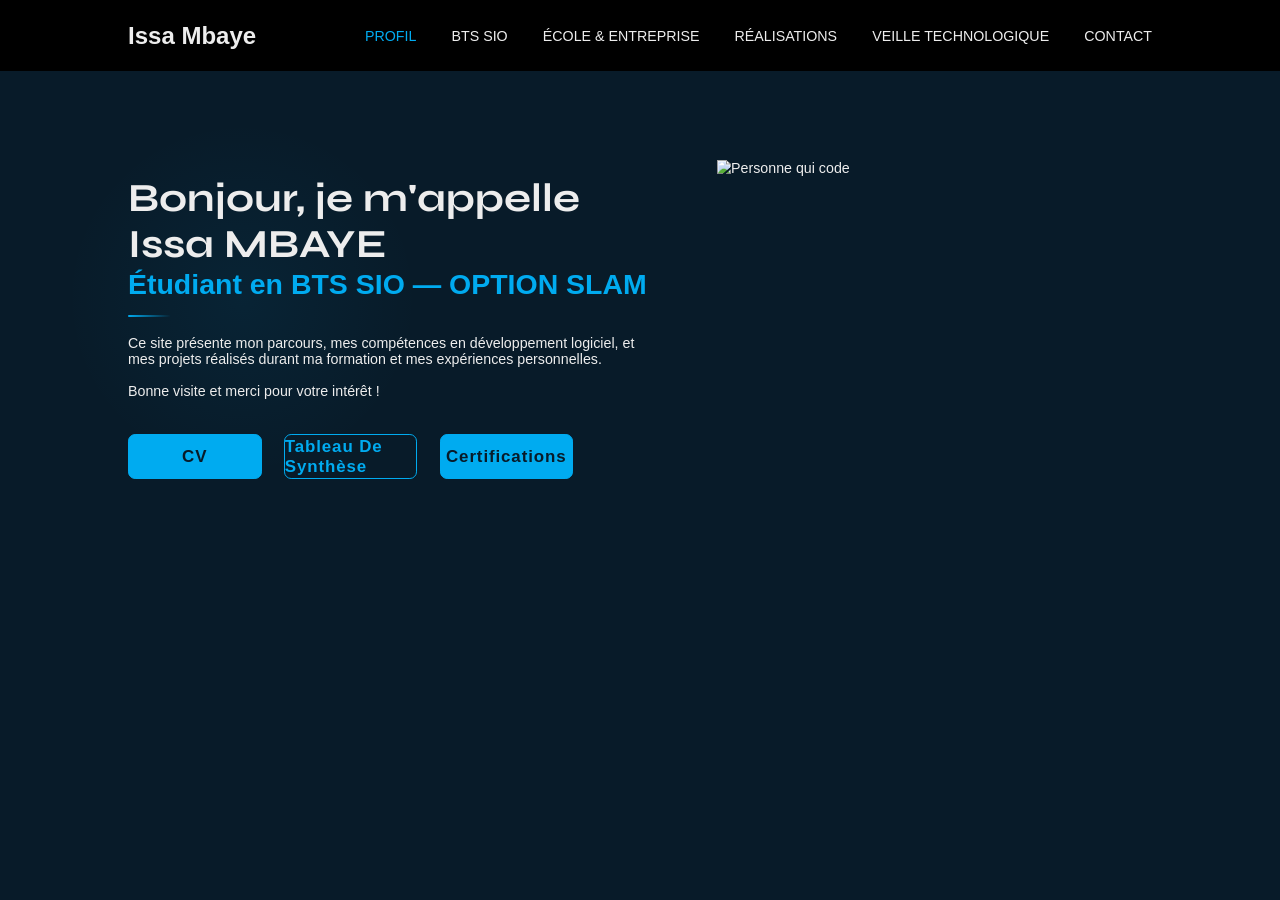
==== commit cfbe8c2d: "Add files via upload" ====
--- a/PROFIL.html
+++ b/PROFIL.html
@@ -4,10 +4,11 @@
     <meta charset="UTF-8">
     <meta name="viewport" content="width=device-width, initial-scale=1.0">
     <link rel="stylesheet" href="style.css">
+    <link href="https://fonts.googleapis.com/css2?family=Syne:wght@400;600;800&display=swap" rel="stylesheet">
     <title>PROFIL</title>
 </head>
 <body>
-    
+
     <header class="header">
         <a href="#" class="logo">Issa Mbaye</a>
 
@@ -17,19 +18,23 @@
             <a href="BTS SIO.html">BTS SIO</a>
             <a href="ÉCOLE & ENTREPRISE.html">ÉCOLE & ENTREPRISE</a>
             <a href="RÉALISATIONS.html">RÉALISATIONS</a>
-            <a href="VEILLE TECHNOLOGIQUE">VEILLE TECHNOLOGIQUE</a>
+            <a href="VEILLE%20TECHNOLOGIQUE.html">VEILLE TECHNOLOGIQUE</a>
             <a href="CONTACT.html">CONTACT</a>
         </nav>
     </header>
 
     <section class="PROFIL">
         <div class="PROFIL-content">
-            <h1 class="text">Bonjour, je m'appelle issa MBAYE</h1>
-            <h3>Étudiant en BTS SIO - OPTION SLAM</h3>
+
+            <h1 class="text">Bonjour, je m'appelle<br>Issa MBAYE</h1>
+
+            <h3>Étudiant en BTS SIO — OPTION SLAM</h3>
+
             <p>Ce site présente mon parcours, mes compétences en développement logiciel, et mes projets réalisés durant ma formation et mes expériences personnelles.
-                <br>
-                <br>
-            Bonne visite et merci pour votre intérêt !</p>
+                <br><br>
+                Bonne visite et merci pour votre intérêt !
+            </p>
+
             <div class="btn-box">
                 <a id="cvclick" href="cv.pdf" target="_blank">CV</a>
                 <a href="#">Tableau De Synthèse</a>
@@ -37,10 +42,77 @@
             </div>
 
             <img src="img/personnequicode.png" alt="Personne qui code" class="image-custom">
-            <script scr="script.js"></script>
-            
+
         </div>
     </section>
-    
+
+    <style>
+        /* ── Bloquer tout scroll et scrollbar ── */
+        html, body {
+            overflow: hidden !important;
+            height: 100vh !important;
+            width: 100% !important;
+            max-width: 100% !important;
+            scrollbar-width: none !important;
+        }
+
+        html::-webkit-scrollbar,
+        body::-webkit-scrollbar {
+            display: none !important;
+        }
+
+        /* ── Position du contenu ── */
+        .PROFIL {
+            align-items: flex-start !important;
+            padding-top: 22vh !important;
+            box-sizing: border-box;
+            overflow: hidden;
+            position: relative;
+        }
+
+        .PROFIL-content {
+            margin-top: 0;
+        }
+
+        /* ── Titre avec police Syne ── */
+        .PROFIL-content h1.text {
+            font-family: 'Syne', sans-serif;
+            font-size: clamp(2rem, 3.5vw, 52px);
+            line-height: 1.15;
+        }
+
+        /* ── Lueur décorative derrière le contenu ── */
+        .PROFIL::before {
+            content: '';
+            position: absolute;
+            top: 15%;
+            left: 5%;
+            width: 400px;
+            height: 400px;
+            background: radial-gradient(circle, rgba(0, 171, 240, 0.06) 0%, transparent 70%);
+            pointer-events: none;
+            border-radius: 50%;
+        }
+
+        /* ── Ligne décorative sous le h3 ── */
+        .PROFIL-content h3 {
+            position: relative;
+            padding-bottom: 18px;
+            margin-bottom: 8px;
+        }
+
+        .PROFIL-content h3::after {
+            content: '';
+            position: absolute;
+            bottom: 0;
+            left: 0;
+            width: 48px;
+            height: 2px;
+            background: linear-gradient(to right, #00abf0, transparent);
+            border-radius: 2px;
+        }
+    </style>
+
+    <script src="script.js"></script>
 </body>
 </html>
